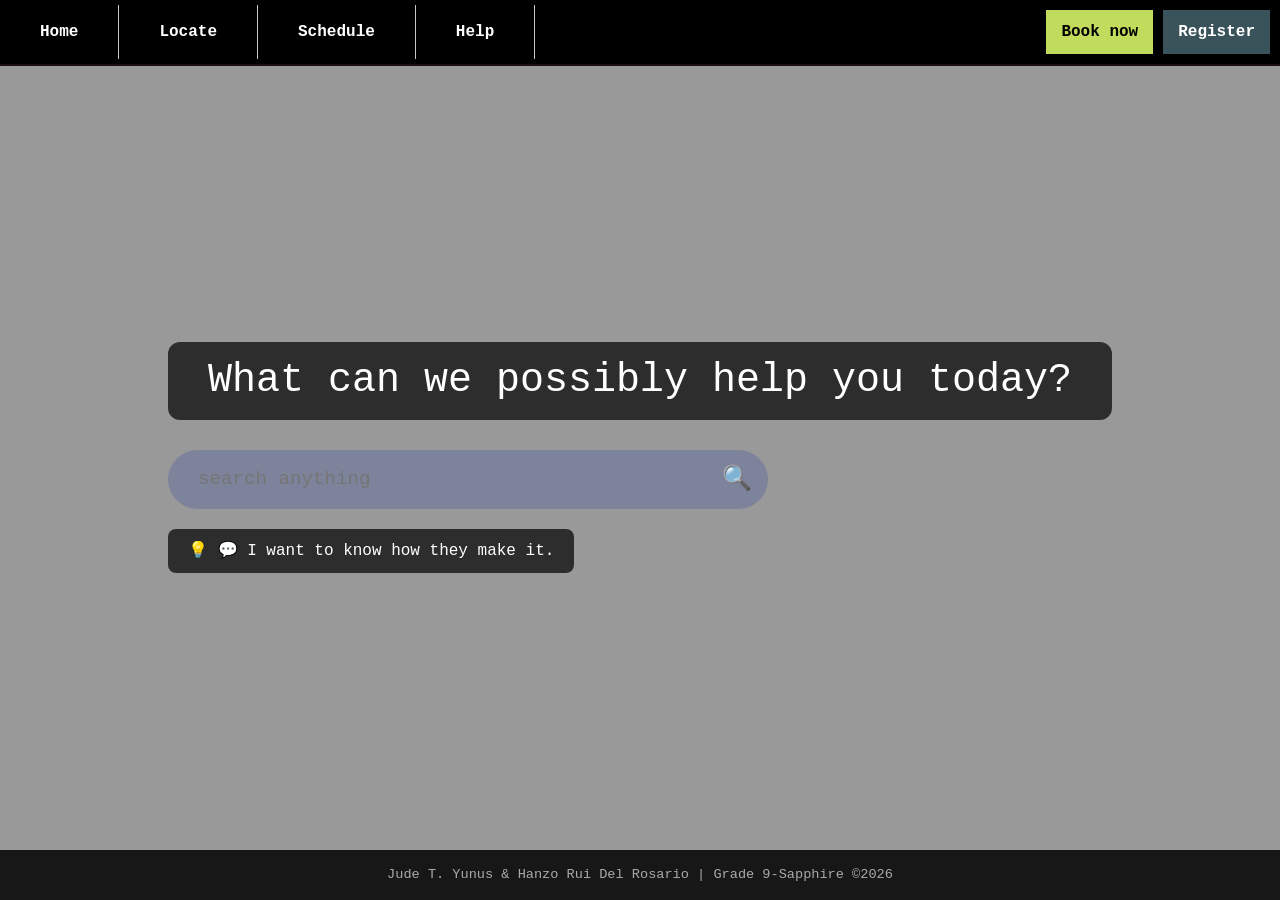
==== help.html @ 9eb623f8 "Create help.html" ====
<!DOCTYPE html>
<html lang="en">
<head>
    <meta charset="UTF-8">
    <meta name="viewport" content="width=device-width, initial-scale=1.0">
    <title>JR Travels - Help Center</title>
    <link href="https://cdn.jsdelivr.net/npm/bootstrap@5.3.0/dist/css/bootstrap.min.css" rel="stylesheet">
    

    <style>
        html, body { height: 100%; margin: 0; }
        body {
            background: linear-gradient(rgba(0, 0, 0, 0.4), rgba(0, 0, 0, 0.4)), 
                        url('romain-maistre-bazin-process-light.gif');
            background-size: cover;
            background-position: center;
            background-attachment: fixed;
            color: white;
            font-family: 'Courier New', Courier, monospace;
            display: flex;
            flex-direction: column;
        }

        /* --- Navigation --- */
        .navbar-custom { background-color: black; border-bottom: 2px solid #1c1111; display: flex; justify-content: space-between; align-items: center; }
        .nav-box { border-right: 1px solid #c8c4c4; padding: 15px 40px; color: white; font-weight: bold; text-decoration: none; }
        .search-area { padding: 10px; display: flex; gap: 10px; }
        .go-btn { background: #c1db5c; color: black; border: none; padding: 10px 15px; font-weight: bold; cursor: pointer; }
        .go-btn1 { background: #3a535b; color: white; border: none; padding: 10px 15px; font-weight: bold; cursor: pointer; }

        /* --- Help Content Section --- */
        .hero-section {
            flex: 1;
            display: flex;
            justify-content: center;
            align-items: center;
            flex-direction: column;
        }

        .help-title {
            background: rgba(0, 0, 0, 0.7);
            padding: 15px 40px;
            border-radius: 12px;
            font-size: 2.5rem;
            margin-bottom: 30px;
        }

        /* --- Search Bar Styling --- */
        .search-container {
            position: relative;
            width: 600px;
        }

        .custom-search-bar {
            width: 100%;
            background: rgba(100, 110, 160, 0.5); /* Blueish transparent like image S1 */
            border: none;
            border-radius: 50px;
            padding: 15px 60px 15px 30px;
            color: white;
            font-size: 1.2rem;
            outline: none;
        }

        .search-icon-btn {
            position: absolute;
            right: 10px;
            top: 50%;
            transform: translateY(-50%);
            background: none;
            border: none;
            cursor: pointer;
            color: #aaa;
            font-size: 1.5rem;
        }

        .recommended-box {
            margin-top: 20px;
            background: rgba(0, 0, 0, 0.7);
            padding: 10px 20px;
            border-radius: 8px;
            cursor: pointer;
            display: inline-block;
            transition: 0.3s;
        }

        .recommended-box:hover { background: rgba(255, 255, 255, 0.1); }

        /* --- Status Overlays (Hidden by default) --- */
        .status-popup {
            display: none; /* Controlled by JS */
            background: rgba(30, 30, 30, 0.95);
            border: 1px solid #444;
            padding: 40px;
            border-radius: 15px;
            text-align: center;
            width: 500px;
        }

        .status-popup a { color: #c1db5c; text-decoration: underline; word-wrap: break-word; }

        /* --- Footer --- */
        .footer-bar { width: 100%; padding: 15px 0; background-color: rgba(0, 0, 0, 0.85); color: #aaa; text-align: center; font-size: 0.85em; }
    </style>
</head>
<body>

    <header class="navbar-custom">
        <div style="display: flex;">
            <a href="index.html" class="nav-box">Home</a>
            <a href="locate.html" class="nav-box">Locate</a>
            <a href="schedule.html" class="nav-box">Schedule</a>
            <a href="help.html" class="nav-box">Help</a>
        </div>
        <div class="search-area">
            <button class="go-btn" onclick="window.location.href='registration.html'">Book now</button>
            <button class="go-btn1" onclick="window.location.href='registration.html'">Register</button>
        </div>
    </header>

    <main class="hero-section">
        
        <div id="searchUI">
            <h1 class="help-title">What can we possibly help you today?</h1>
            <div class="search-container">
                <input type="text" id="helpSearch" class="custom-search-bar" placeholder="search anything">
                <button class="search-icon-btn" onclick="startProcess()">🔍</button>
            </div>
            <div class="recommended-box" onclick="fillAndStart()">
                💡 💬 I want to know how they make it.
            </div>
        </div>

        <div id="processingUI" class="status-popup">
            <h3>Processing...</h3>
        </div>

        <div id="completeUI" class="status-popup">
            <h3 style="color: white;">Processing Complete ✅</h3>
            <p>Click the link below to view our sources</p>
            <p>↓</p>
            <a href="https://docs.google.com/document/d/14ivrR0d0QcyKmI9XYVGjYFcvOZNHG8RGjyOwz5bc69c/edit?tab=t.0" target="_blank">
                https://docs.google.com/document/d/14ivrR0dQ0cyKmI9XYVGjYfcvOZNHG8RGjyOwz5bc69c/edit?tab=t.0
            </a>
        </div>

    </main>

    <footer class="footer-bar">
        Jude T. Yunus & Hanzo Rui Del Rosario | Grade 9-Sapphire ©2026
    </footer>

    <script>
        // Function for Step 3: Clicking the recommendation fills the bar and starts
        function fillAndStart() {
            document.getElementById('helpSearch').value = "I want to know how they make it.";
            setTimeout(startProcess, 500); // Slight delay for effect
        }

        // The flow controller
        function startProcess() {
            // Hide Search, Show Processing (Step 4)
            document.getElementById('searchUI').style.display = 'none';
            document.getElementById('processingUI').style.display = 'block';

            // Wait 2 seconds, then show Complete (Step 5)
            setTimeout(() => {
                document.getElementById('processingUI').style.display = 'none';
                document.getElementById('completeUI').style.display = 'block';
            }, 2000);
        }
    </script>

</body>
</html>
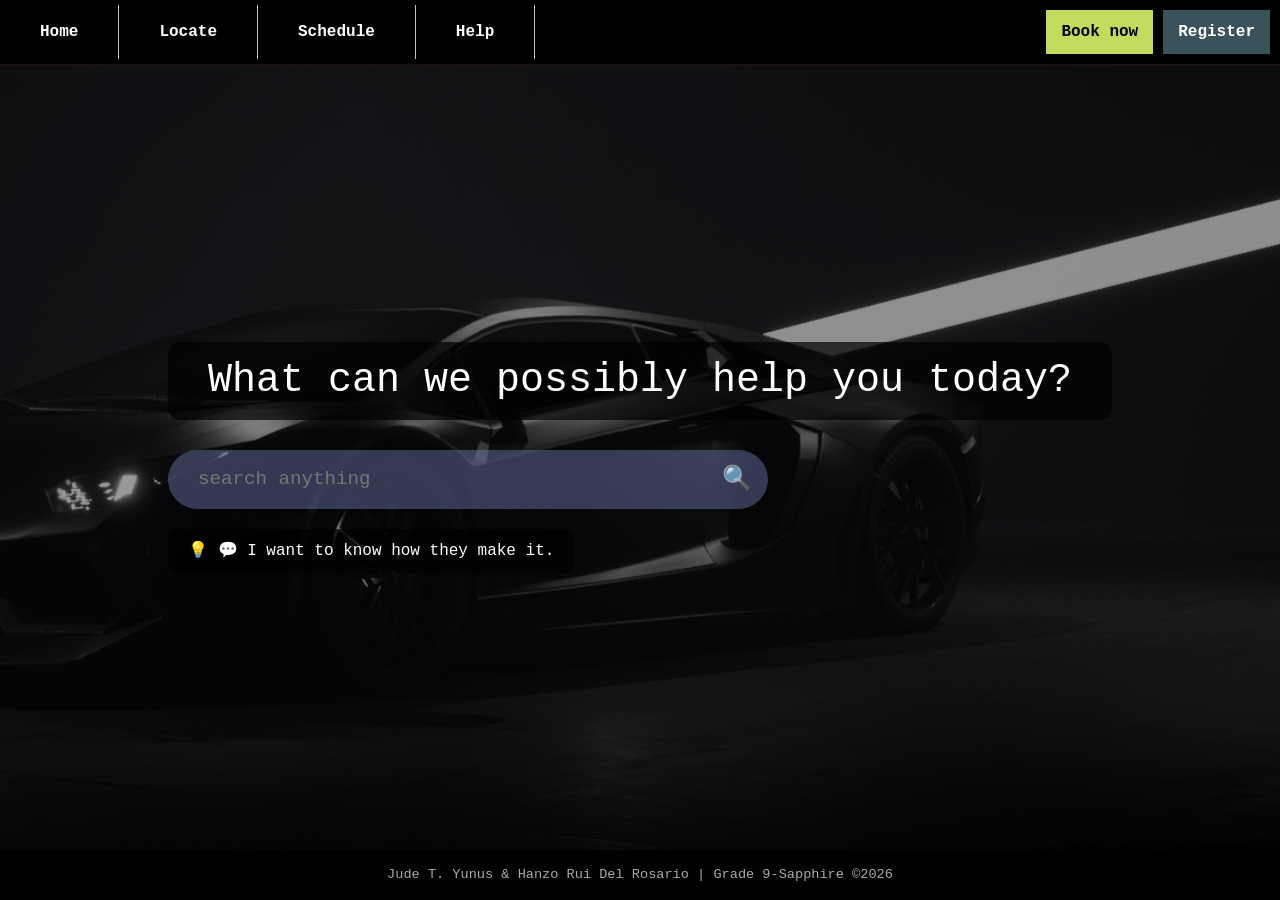
==== commit f0a7bc9e: "Update help.html" ====
--- a/help.html
+++ b/help.html
@@ -111,9 +111,10 @@
             <a href="locate.html" class="nav-box">Locate</a>
             <a href="schedule.html" class="nav-box">Schedule</a>
             <a href="help.html" class="nav-box">Help</a>
+            
         </div>
         <div class="search-area">
-            <button class="go-btn" onclick="window.location.href='registration.html'">Book now</button>
+            <button class="go-btn" onclick="window.location.href='booknow.html'">Book now</button>
             <button class="go-btn1" onclick="window.location.href='registration.html'">Register</button>
         </div>
     </header>
